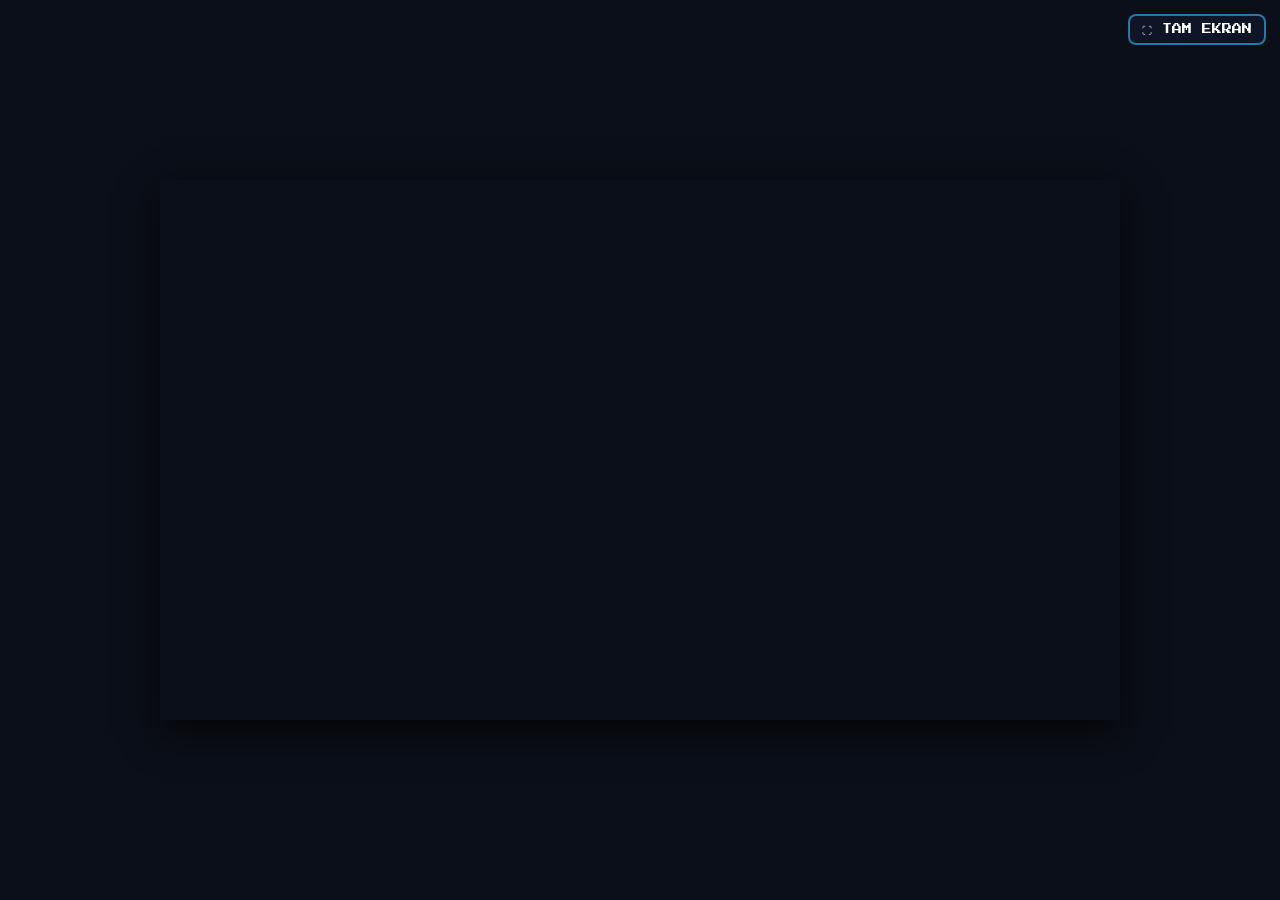
==== index.html @ dd8caf26 "feat(mobile): tam ekran modu, asagi kaydirma ile hizli dusme ve otomatik dikey donus uyarisi" ====
<!DOCTYPE html>
<html lang="tr">
<head>
  <meta charset="UTF-8">
  <meta name="viewport" content="width=device-width, initial-scale=1.0, maximum-scale=1.0, user-scalable=no">
  <title>Civciv Runner - GDG on Campus AİBÜ</title>
  <link rel="icon" href="data:image/svg+xml,<svg xmlns=%22http://www.w3.org/2000/svg%22 viewBox=%220 0 100 100%22><text y=%22.9em%22 font-size=%2290%22>🐥</text></svg>">
  <link rel="stylesheet" href="style.css">
  <link href="https://fonts.googleapis.com/css2?family=Press+Start+2P&display=swap" rel="stylesheet">
</head>
<body>
  <div id="game-container">
    <button id="fullscreen-btn" aria-label="Tam Ekran">⛶ TAM EKRAN</button>
    <canvas id="gameCanvas" width="960" height="540"></canvas>
  </div>

  <div id="rotate-device-prompt">
    <div class="rotate-icon">📱↻</div>
    <h2>LÜTFEN CİHAZI YATAY ÇEVİRİN</h2>
    <p>En iyi Civciv Runner deneyimi için telefonunuzu yatay (landscape) konuma getirin.</p>
  </div>

  <script type="module" src="js/main.js?v=22"></script>
</body>
</html>
---- style.css ----
:root {
  --gdg-blue: #4285F4;
  --gdg-red: #EA4335;
  --gdg-yellow: #FBBC04;
  --gdg-green: #34A853;
  --dark-bg: #1e1e24;
  --light-bg: #f8f9fa;
  --civciv-yellow: #ffca28;
  --civciv-orange: #ff9800;
  --card-bg: rgba(255, 255, 255, 0.95);
  --shadow: 0 12px 32px rgba(0, 0, 0, 0.25);
}

* {
  box-sizing: border-box;
  margin: 0;
  padding: 0;
  user-select: none;
  -webkit-user-select: none;
  touch-action: none; /* Mobilde çift dokunma zoom ve istenmeyen kaydırmaları engeller */
}

html, body {
  width: 100%;
  height: 100%;
  margin: 0;
  padding: 0;
  background: #0b0f19;
  font-family: 'Press Start 2P', monospace, sans-serif;
  overflow: hidden;
  color: #333;
}

body {
  display: flex;
  justify-content: center;
  align-items: center;
}

#game-container {
  position: relative;
  width: 100vw;
  height: 100vh;
  max-width: 100vw;
  max-height: 100vh;
  display: flex;
  justify-content: center;
  align-items: center;
  background-color: #0b0f19;
  contain: paint;
}

/* 16:9 Canvas tam ekran ölçekleme (Genişliği ve yüksekliği ekrana göre dinamik ayarlar) */
canvas#gameCanvas {
  display: block;
  max-width: 100vw;
  max-height: 100vh;
  aspect-ratio: 16 / 9;
  width: auto;
  height: auto;
  box-shadow: 0 12px 36px rgba(0, 0, 0, 0.7);
  image-rendering: pixelated;
  image-rendering: crisp-edges;
  transform: translateZ(0);
  will-change: transform;
}

/* Mobil Tam Ekran Butonu */
#fullscreen-btn {
  position: absolute;
  top: 14px;
  right: 14px;
  z-index: 100;
  background: rgba(15, 23, 42, 0.85);
  border: 2px solid rgba(56, 189, 248, 0.6);
  color: #ffffff;
  padding: 8px 12px;
  border-radius: 8px;
  font-family: 'Press Start 2P', monospace;
  font-size: 10px;
  cursor: pointer;
  display: flex;
  align-items: center;
  gap: 6px;
  backdrop-filter: blur(4px);
  -webkit-backdrop-filter: blur(4px);
  transition: all 0.2s ease;
}

#fullscreen-btn:active {
  transform: scale(0.95);
  background: rgba(56, 189, 248, 0.4);
}

/* Dikey modda oynanırken kullanıcıya "Yatay Çevirin" uyarısı */
#rotate-device-prompt {
  display: none;
  position: fixed;
  top: 0;
  left: 0;
  width: 100vw;
  height: 100vh;
  background: rgba(11, 15, 25, 0.96);
  z-index: 999;
  flex-direction: column;
  justify-content: center;
  align-items: center;
  text-align: center;
  padding: 24px;
  color: white;
}

#rotate-device-prompt .rotate-icon {
  font-size: 54px;
  margin-bottom: 20px;
  animation: rotatePulse 1.8s infinite ease-in-out;
}

#rotate-device-prompt h2 {
  font-size: 14px;
  color: #fde047;
  margin-bottom: 14px;
  line-height: 1.6;
}

#rotate-device-prompt p {
  font-size: 10px;
  color: #94a3b8;
  line-height: 1.6;
}

@keyframes rotatePulse {
  0% { transform: rotate(0deg) scale(1); }
  50% { transform: rotate(-90deg) scale(1.15); }
  100% { transform: rotate(0deg) scale(1); }
}

/* Sadece mobil dikey ekranda uyarıyı göster */
@media screen and (orientation: portrait) and (max-width: 900px) {
  #rotate-device-prompt {
    display: flex;
  }
}

/* Mobil sanal klavye için görünmez isim alanı (iOS auto-zoom engellemek için 16px) */
.name-field {
  position: fixed;
  top: 0;
  left: 0;
  width: 1px;
  height: 1px;
  opacity: 0;
  border: 0;
  padding: 0;
  font-size: 16px;
  user-select: text;
  -webkit-user-select: text;
}
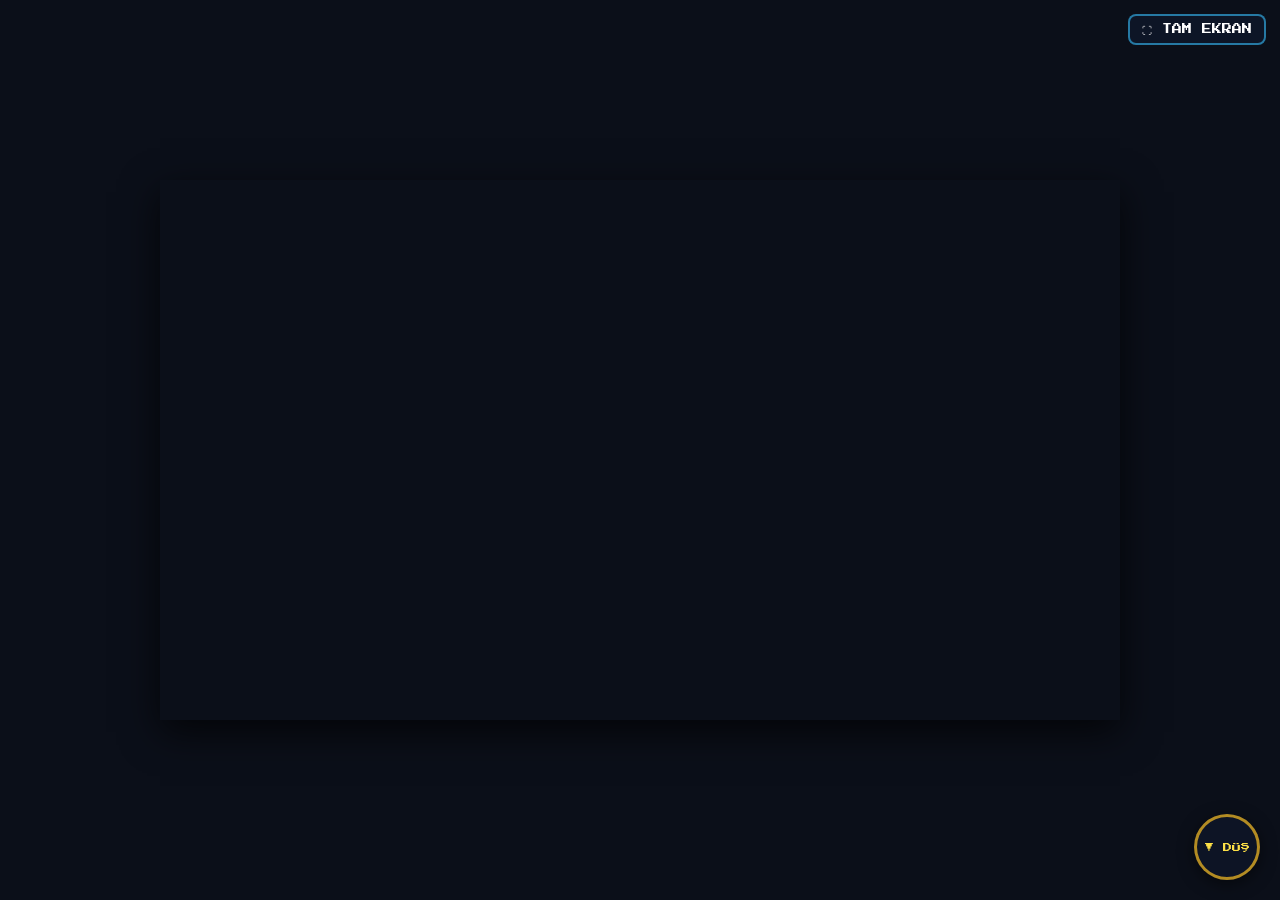
==== commit 0f2f320f: "feat(mobile): sag alt kosede dokunmatik hizli dusme butonu ve gelistirilmis swipe algilama" ====
--- a/index.html
+++ b/index.html
@@ -11,6 +11,7 @@
 <body>
   <div id="game-container">
     <button id="fullscreen-btn" aria-label="Tam Ekran">⛶ TAM EKRAN</button>
+    <button id="fastfall-btn" aria-label="Hızlı Düş">▼ DÜŞ</button>
     <canvas id="gameCanvas" width="960" height="540"></canvas>
   </div>
 
--- a/style.css
+++ b/style.css
@@ -92,6 +92,36 @@
   background: rgba(56, 189, 248, 0.4);
 }
 
+/* Mobil Hızlı Düşme Butonu (Sağ Alt Köşe) */
+#fastfall-btn {
+  position: absolute;
+  bottom: 20px;
+  right: 20px;
+  z-index: 100;
+  width: 66px;
+  height: 66px;
+  border-radius: 50%;
+  background: rgba(15, 23, 42, 0.75);
+  border: 3px solid rgba(251, 191, 36, 0.7);
+  color: #fde047;
+  font-family: 'Press Start 2P', monospace;
+  font-size: 9px;
+  display: flex;
+  align-items: center;
+  justify-content: center;
+  cursor: pointer;
+  backdrop-filter: blur(4px);
+  -webkit-backdrop-filter: blur(4px);
+  box-shadow: 0 4px 16px rgba(0, 0, 0, 0.5);
+  transition: all 0.15s ease;
+}
+
+#fastfall-btn:active, #fastfall-btn.active {
+  transform: scale(0.9);
+  background: rgba(251, 191, 36, 0.4);
+  border-color: #fde047;
+}
+
 /* Dikey modda oynanırken kullanıcıya "Yatay Çevirin" uyarısı */
 #rotate-device-prompt {
   display: none;
